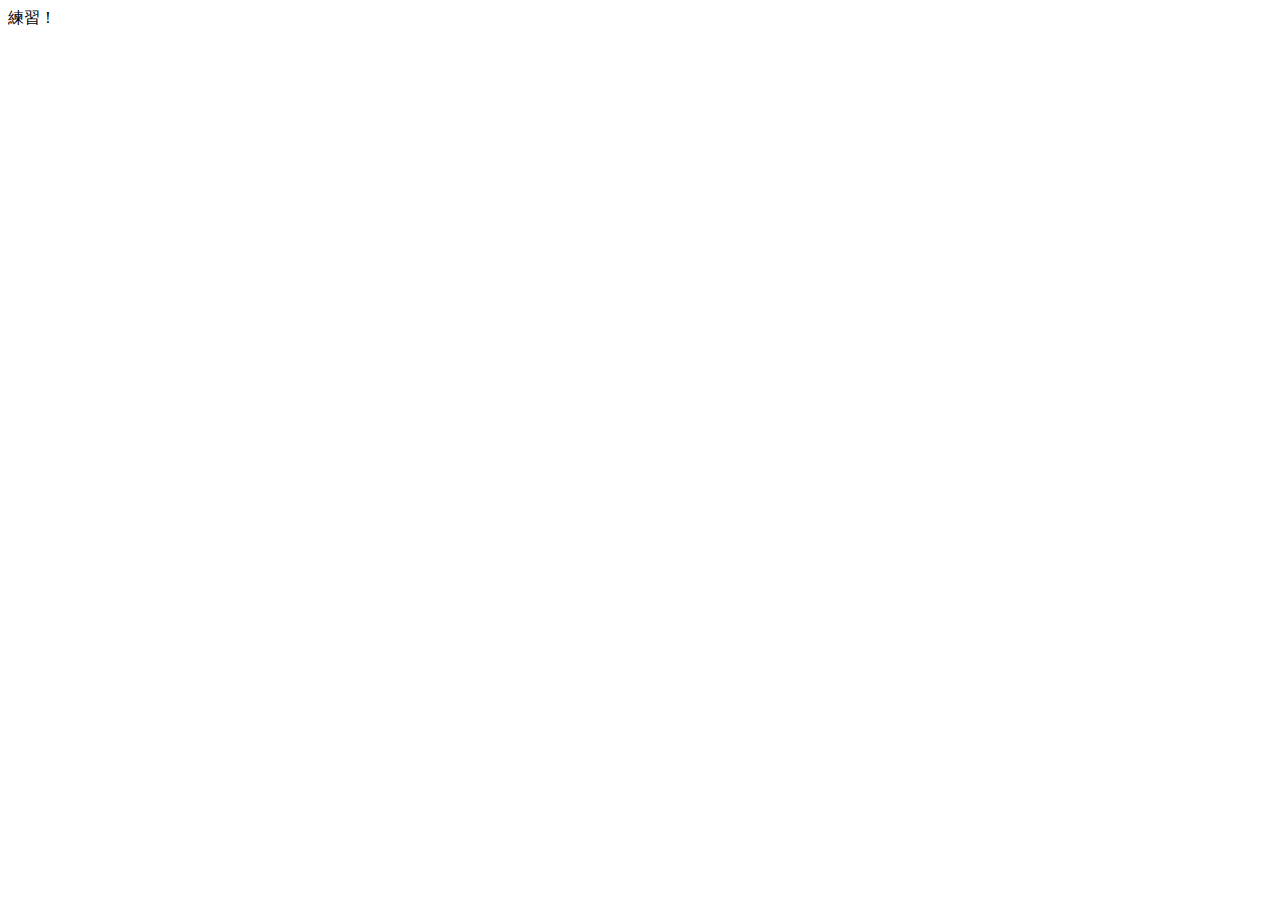
==== index.html @ 04379896 "皆さん練習してね！" ====
<!DOCTYPE html>
<html lang="ja">
<head>
    <meta charset="UTF-8">
    <meta http-equiv="X-UA-Compatible" content="IE=edge">
    <meta name="viewport" content="width=device-width, initial-scale=1.0">
    <title>Document</title>
</head>
<body>
    練習！
</body>
</html>
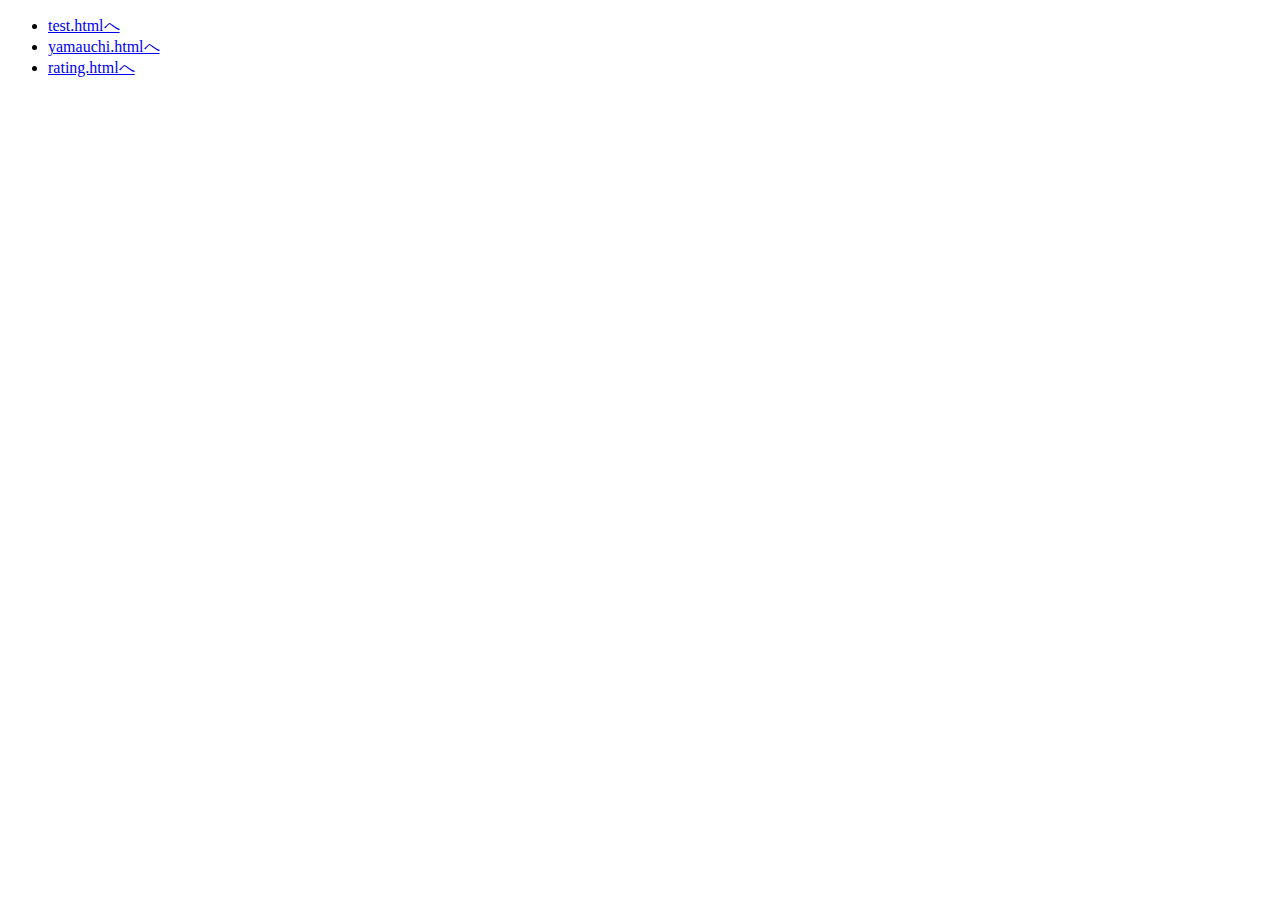
==== commit ebb4fa5c: "index.htmlから各ページへのリンクを作成" ====
--- a/index.html
+++ b/index.html
@@ -7,6 +7,10 @@
     <title>Document</title>
 </head>
 <body>
-    練習！
+    <ul>
+        <li><a href="test.html">test.htmlへ</a></li>
+        <li><a href="view/yamauchi.html">yamauchi.htmlへ</a></li>
+        <li><a href="view/rating.html">rating.htmlへ</a></li>
+    </ul>
 </body>
 </html>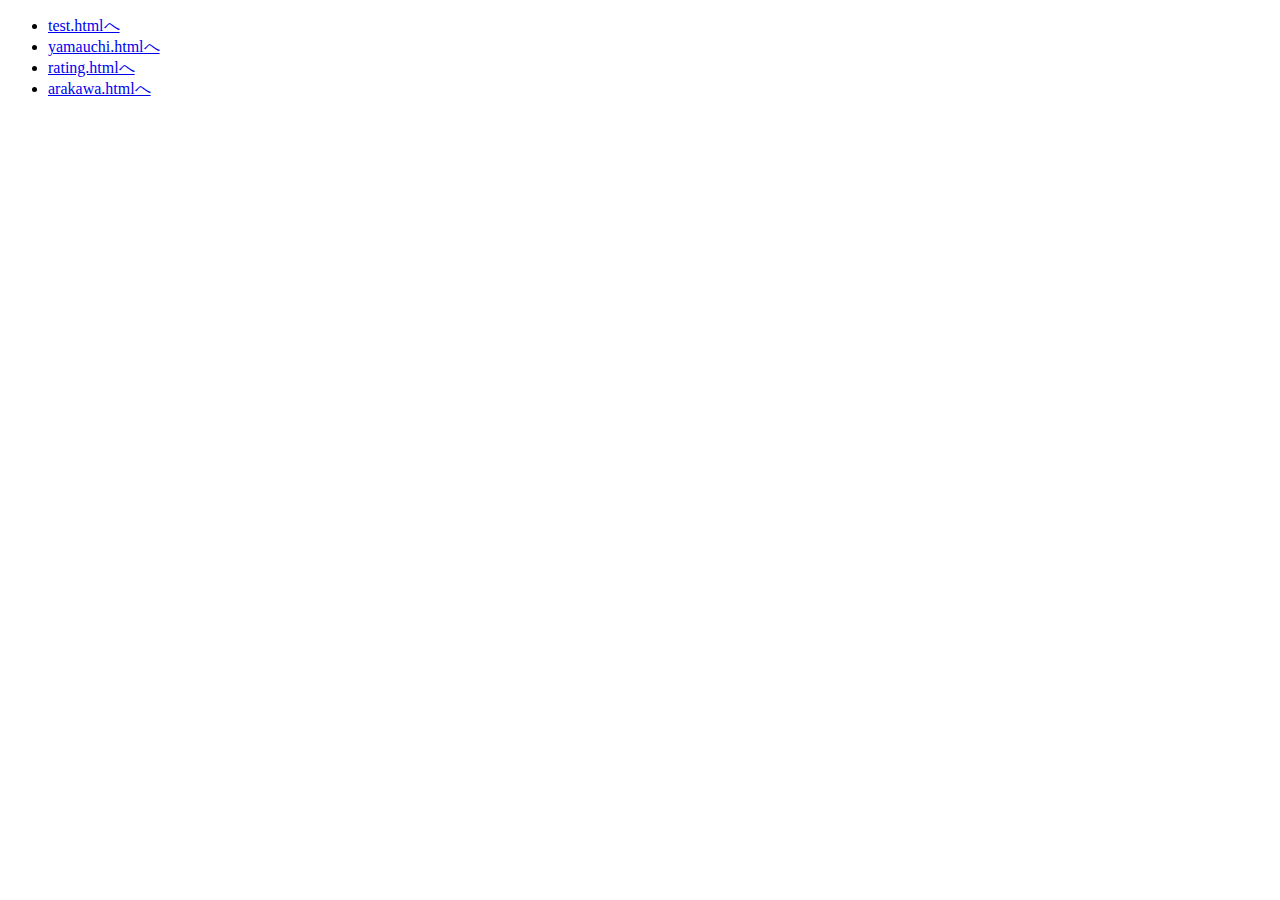
==== commit 9d2c4ab9: "“練習荒川”" ====
--- a/index.html
+++ b/index.html
@@ -11,6 +11,7 @@
         <li><a href="test.html">test.htmlへ</a></li>
         <li><a href="view/yamauchi.html">yamauchi.htmlへ</a></li>
         <li><a href="view/rating.html">rating.htmlへ</a></li>
+        <li class="arakawa"><a href="view/arakawa.html">arakawa.htmlへ</a></li>
     </ul>
 </body>
 </html>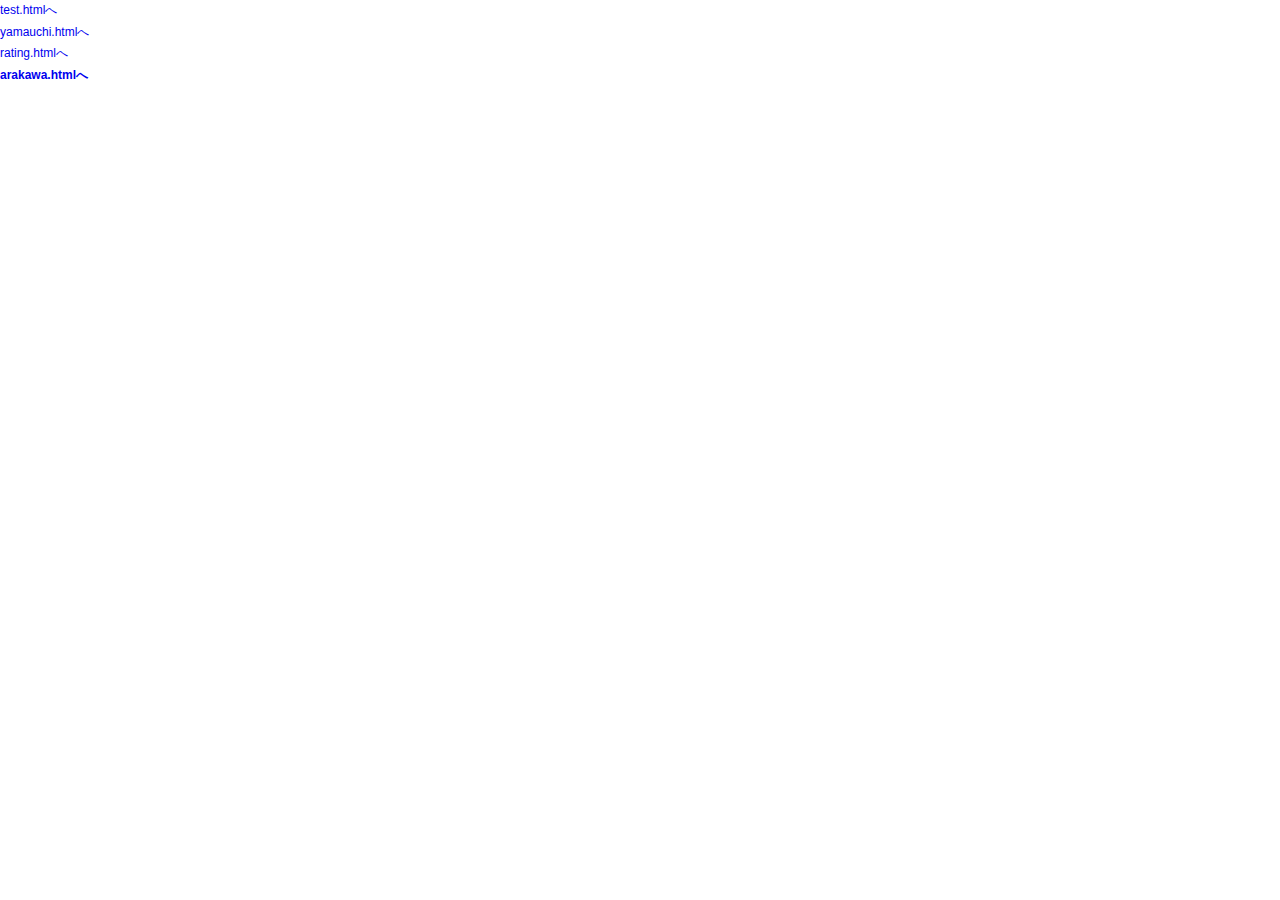
==== commit a379fc57: "“練習荒川”" ====
--- a/index.html
+++ b/index.html
@@ -5,6 +5,7 @@
     <meta http-equiv="X-UA-Compatible" content="IE=edge">
     <meta name="viewport" content="width=device-width, initial-scale=1.0">
     <title>Document</title>
+    <link rel="stylesheet" href="css/style.css">
 </head>
 <body>
     <ul>
--- a/css/style.css
+++ b/css/style.css
@@ -0,0 +1,247 @@
+@charset "utf-8";
+
+html, body, div, span, object, iframe,
+h1, h2, h3, h4, h5, h6, p, blockquote, pre,
+abbr, address, cite, code,
+del, dfn, em, img, ins, kbd, q, samp,
+small, strong, sub, sup, var,
+b, i,
+dl, dt, dd, ol, ul, li,
+fieldset, form, label, legend,
+table, caption, tbody, tfoot, thead, tr, th, td,
+article, aside, canvas, details, figcaption, figure, footer, header, hgroup, menu, nav, section, summary, time, mark, audio, video {
+	margin: 0;
+	padding: 0;
+	border: 0;
+	outline: 0;
+	font-size: 100%;
+	vertical-align: baseline;
+	background: transparent;
+}
+body {
+	font-size: 12px;/* 変更 */
+	/*font-family: Garamond , "Times New Roman", "游明朝" , "Yu Mincho" , "游明朝体" , "YuMincho" , "ヒラギノ明朝 Pro W3" , "Hiragino Mincho Pro" , "HiraMinProN-W3" , "HGS明朝E" , "ＭＳ Ｐ明朝" , "MS PMincho" , serif;*/
+	font-family:  "Helvetica Neue" , Helvetica , Arial , Roboto, "Droid Sans", "游ゴシック" , "Yu Gothic" , "游ゴシック体" , "YuGothic" , "ヒラギノ角ゴ Pro W3" , "Hiragino Kaku Gothic Pro" , "Meiryo UI" , "メイリオ" , Meiryo , "ＭＳ Ｐゴシック" , "MS PGothic" , sans-serif;
+	line-height: 1.8;/* 変更 */
+	-webkit-text-size-adjust: 100%;
+	-moz-text-size-adjust: 100%;
+}
+article,aside,details,figcaption,figure, footer,header,hgroup,menu,nav,section,main {
+	display: block;
+}
+h1, h2, h3, h4, h5, h6, strong, th{
+	font-weight: normal;
+}
+ol,ul {
+	list-style: none;
+}
+blockquote, q {
+	quotes: none;
+}
+blockquote:before, blockquote:after, q:before, q:after {
+	content: "";
+	content: none;
+}
+a{
+	margin: 0;
+	padding: 0;
+	font-size: 100%; vertical-align: baseline; background: transparent; text-decoration: none;
+}
+/*android版クローム　フォントサイズが大きくなる不具合対策*/
+p {
+	max-height: 999999px;
+}
+ins {
+	background-color: #ff9;/* 変更 */
+	color: #000;/* 変更 */
+	text-decoration: none;
+}
+mark {
+	background-color: #ff9;/* 変更 */
+	color: #000;/* 変更 */
+	font-style: italic;
+	font-weight: bold;
+}
+del {
+	text-decoration: line-through;
+}
+abbr[title], dfn[title] {
+	border-bottom: 1px dotted;
+	cursor: help;
+}
+table {
+	border-collapse: collapse;
+	border-spacing: 0;
+}
+hr {
+	display: block;
+	height: 1px;
+	border: 0;
+	border-top: 1px solid #cccccc;
+	margin: 1em 0;
+	padding: 0;
+}
+img {
+	vertical-align: bottom;
+}
+/* form */
+input, select {
+	vertical-align: middle;
+}
+/* float解除 */
+
+
+
+.anim_particle {
+	margin: 0 auto;
+	width: 100%;
+	height: 800px;
+}
+
+
+/* ////////////
+rating
+ //////////// */
+.container_star {
+	padding: 5rem;
+	width: 50%;
+	margin: 0 auto;
+	box-sizing: border-box;
+	background-color: #000;
+}
+
+.box_star {
+	width: 96%;
+	padding: 2rem;
+	margin: 0 auto;
+	color: #F8FA2E;
+	background-color: #3C225D;
+}
+
+
+
+@keyframes animation-marquee {
+  0% {
+    -webkit-transform: translate(0%);
+            transform: translate(0%);
+  }
+  100% {
+    -webkit-transform: translate(-100%);
+            transform: translate(-100%);
+  }
+}
+@-webkit-keyframes animation-marquee {
+  0% {
+    -webkit-transform: translate(0%);
+            transform: translate(0%);
+  }
+  100% {
+    -webkit-transform: translate(-100%);
+            transform: translate(-100%);
+  }
+}
+.marquee-wrap {
+  background: #232323;
+  margin: 30px auto 0 auto;
+  padding: 0 5px;
+  height: 80px;
+  width: 50%;
+  line-height: 80px;
+  overflow: hidden;
+  position: relative;
+}
+.marquee-wrap .marquee-list {
+  white-space: nowrap;
+  position: absolute;
+  -webkit-animation-name: animation-marquee;
+          animation-name: animation-marquee;
+  -webkit-animation-duration: 20s;
+          animation-duration: 20s;
+  -webkit-animation-timing-function: linear;
+          animation-timing-function: linear;
+  -webkit-animation-delay: 0s;
+          animation-delay: 0s;
+  -webkit-animation-iteration-count: infinite;
+          animation-iteration-count: infinite;
+  -webkit-animation-direction: normal;
+          animation-direction: normal;
+}
+.marquee-wrap .marquee-list .marquee-item {
+  display: inline;
+  white-space: nowrap;
+  font-weight: bold;
+  font-size: 1.4em;
+  color: #68EF41;
+  padding: 0 60px 0 0;
+}
+
+
+
+
+#section_headline_02{
+  background: #232323;
+  margin: 30px auto 0 auto;
+  padding: 0 5px;
+  height: 80px;
+  width: 50%;
+  line-height: 80px;
+  overflow: hidden;
+  position: relative;
+}
+#section_headline_02 > .inner{
+  max-width: 500px;
+  height: 20px;
+  font-family: sans-serif;
+  font-weight: bold;
+  display: flex;
+}
+#section_headline_02 h2 {
+  color: #ff8bc4;
+  line-height: 1.5;
+}
+#section_headline_02 .headline {
+  width: 100%;
+  height: 20px;
+  line-height: 20px;
+  letter-spacing: 2px;
+  overflow: hidden;
+  position: relative;
+}
+
+#section_headline_02 .headline ul {
+  position: absolute;
+  will-change: transform;
+  animation: headline 10s linear 1s infinite;
+  white-space: nowrap;
+}
+
+#section_headline_02 .headline li {
+  display: inline;
+  white-space: nowrap;
+  font-weight: bold;
+  font-size: 1.4em;
+  color: #68EF41;
+  padding: 0 30px 0 0;
+}
+
+#section_headline_02 .headline::after,
+#section_headline_02 .headline ul::after,
+#section_headline_02 .headline li::after {
+  display: none;
+}
+/** headlineアニメーション */
+@keyframes headline {
+  0% { 
+    transform: translate(0%); 
+    -webkit-transform: translate(0%);
+  }
+  100% { 
+    transform: translate(-100%);
+    -webkit-transform: translate(-100%);
+  }
+}
+
+.arakawa{
+  color: #ac94c4;
+  font-weight: bold;
+}